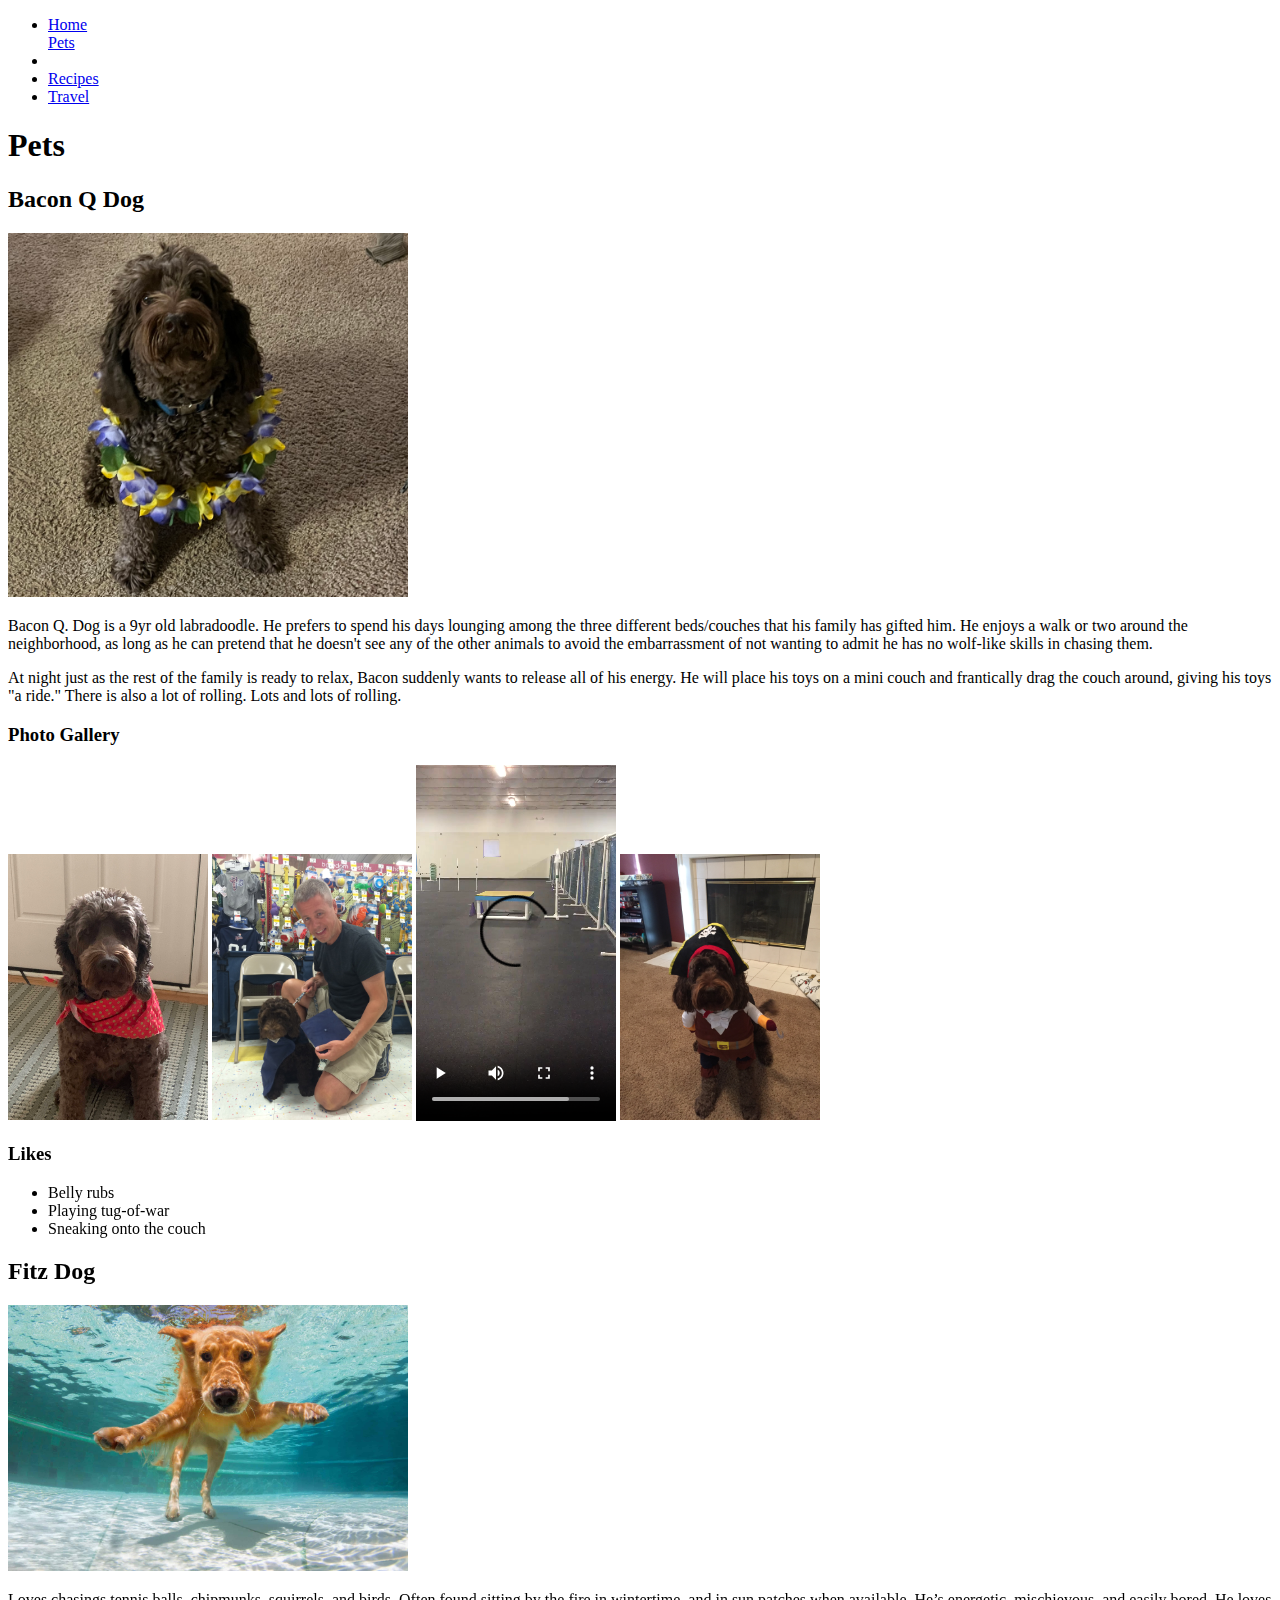
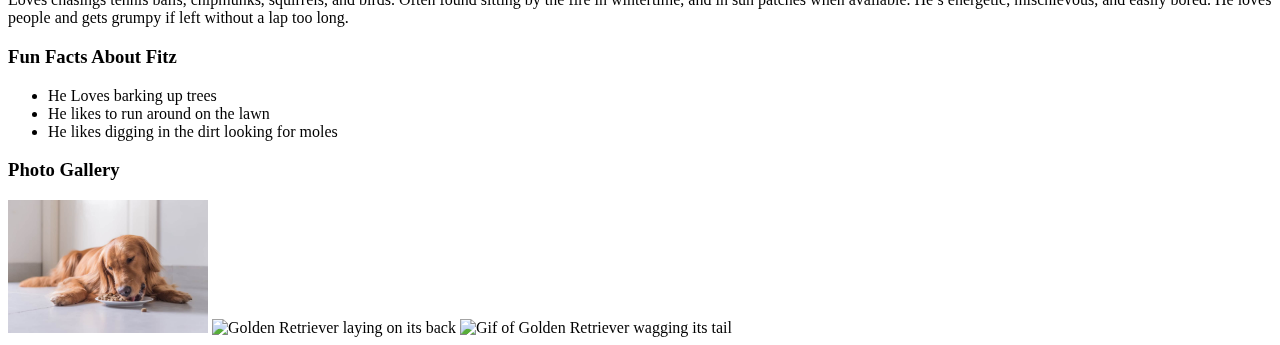
==== pets.html @ 6d3dcc90 "Update pets.html" ====
<!DOCTYPE html>
<html lang="en">
<head>
    <meta charset="UTF-8">
    <meta name="viewport" content="width=device-width, initial-scale=1.0">
    <title>Pets</title>
</head>
<body>
    <header>
        <nav>
                <ul>
                    <li><a href = "index.html">Home</a></li>
                    <liclass="active"><a href ="pets.html">Pets</a></li> <li> 
                    <li><a href = "recipes.html">Recipes</a></li>
                    <li><a href = "travel.html">Travel</a></li>
                </ul>
            </nav>
            <h1>Pets</h1>
    </header>
    <main>
    
            <h2>Bacon Q Dog</h2>
            <img src="images/bacon.jpg" width = "400" alt="Brown labradoodle wearing colorful lei">

            <p>Bacon Q. Dog is a 9yr old labradoodle. He prefers to spend his days lounging among the three different beds/couches that his family has gifted him. He enjoys a walk or two around the neighborhood, as long as he can pretend that he doesn't see any of the other animals to avoid the embarrassment of not wanting to admit he has no wolf-like skills in chasing them.</p> 
            <P>At night just as the rest of the family is ready to relax, Bacon suddenly wants to release all of his energy. He will place his toys on a mini couch and frantically drag the couch around, giving his toys "a ride." There is also a lot of rolling. Lots and lots of rolling.</P>
            <h3>Photo Gallery</h3>
            <img src="images/bacon_bandana.JPG" width ="200" alt = "Brown labradoodle wearing an orange bandana">
            <img src="images/bacon_graduation.JPG"  width ="200" alt="Small labradoodle puppy wearing a graduation cap and gown">
            <video width="200"  controls>
                <source src="images/bacon_agility.mov">
                Your browser does not support the video tag.  This was a video of a girl and dog demonstrating a sit and stay procedure
            </video>
            <img src="images/bacon_halloween.JPG"  width ="200" alt="Brown labradoodle wearing a pirate costume">

            <h3>Likes</h3>
            <ul>
                <li>Belly rubs</li>
                <li>Playing tug-of-war</li>
                <li>Sneaking onto the couch</li>
            </ul>
            <!-- Jackie Wolf -->
        
        </div>
        <div>
            <h2> Fitz Dog</h2>
            <img src="images/daisy_1.jpg" width = "400" alt="Golden Retriever fetching a tennis ball in the pool">
            <br>
            <p> Loves chasings tennis balls, chipmunks, squirrels, and birds. Often found sitting by the fire in wintertime, and in sun patches when available. He’s energetic, mischievous, and easily bored. He loves people and gets grumpy if left without a lap too long. </p>
            <h3>Fun Facts About Fitz</h3>
            <ul>
                <li>He Loves barking up trees</li>
                <li>He likes to run around on the lawn</li>
                <li>He likes digging in the dirt looking for moles</li> 
            </ul>
            <h3>Photo Gallery</h3>
            <img src="images/daisy_3.jpg" width ="200" alt = "Golden Retriever eating dog food">
            <img serc="images/daisy_2.jpg" width ="200" alt = "Golden Retriever laying on its back">
            <img src="images/daisy.jpg" width ="200" alt = "Gif of Golden Retriever wagging its tail">
        </div>
    </main>
    
</body>
</html>
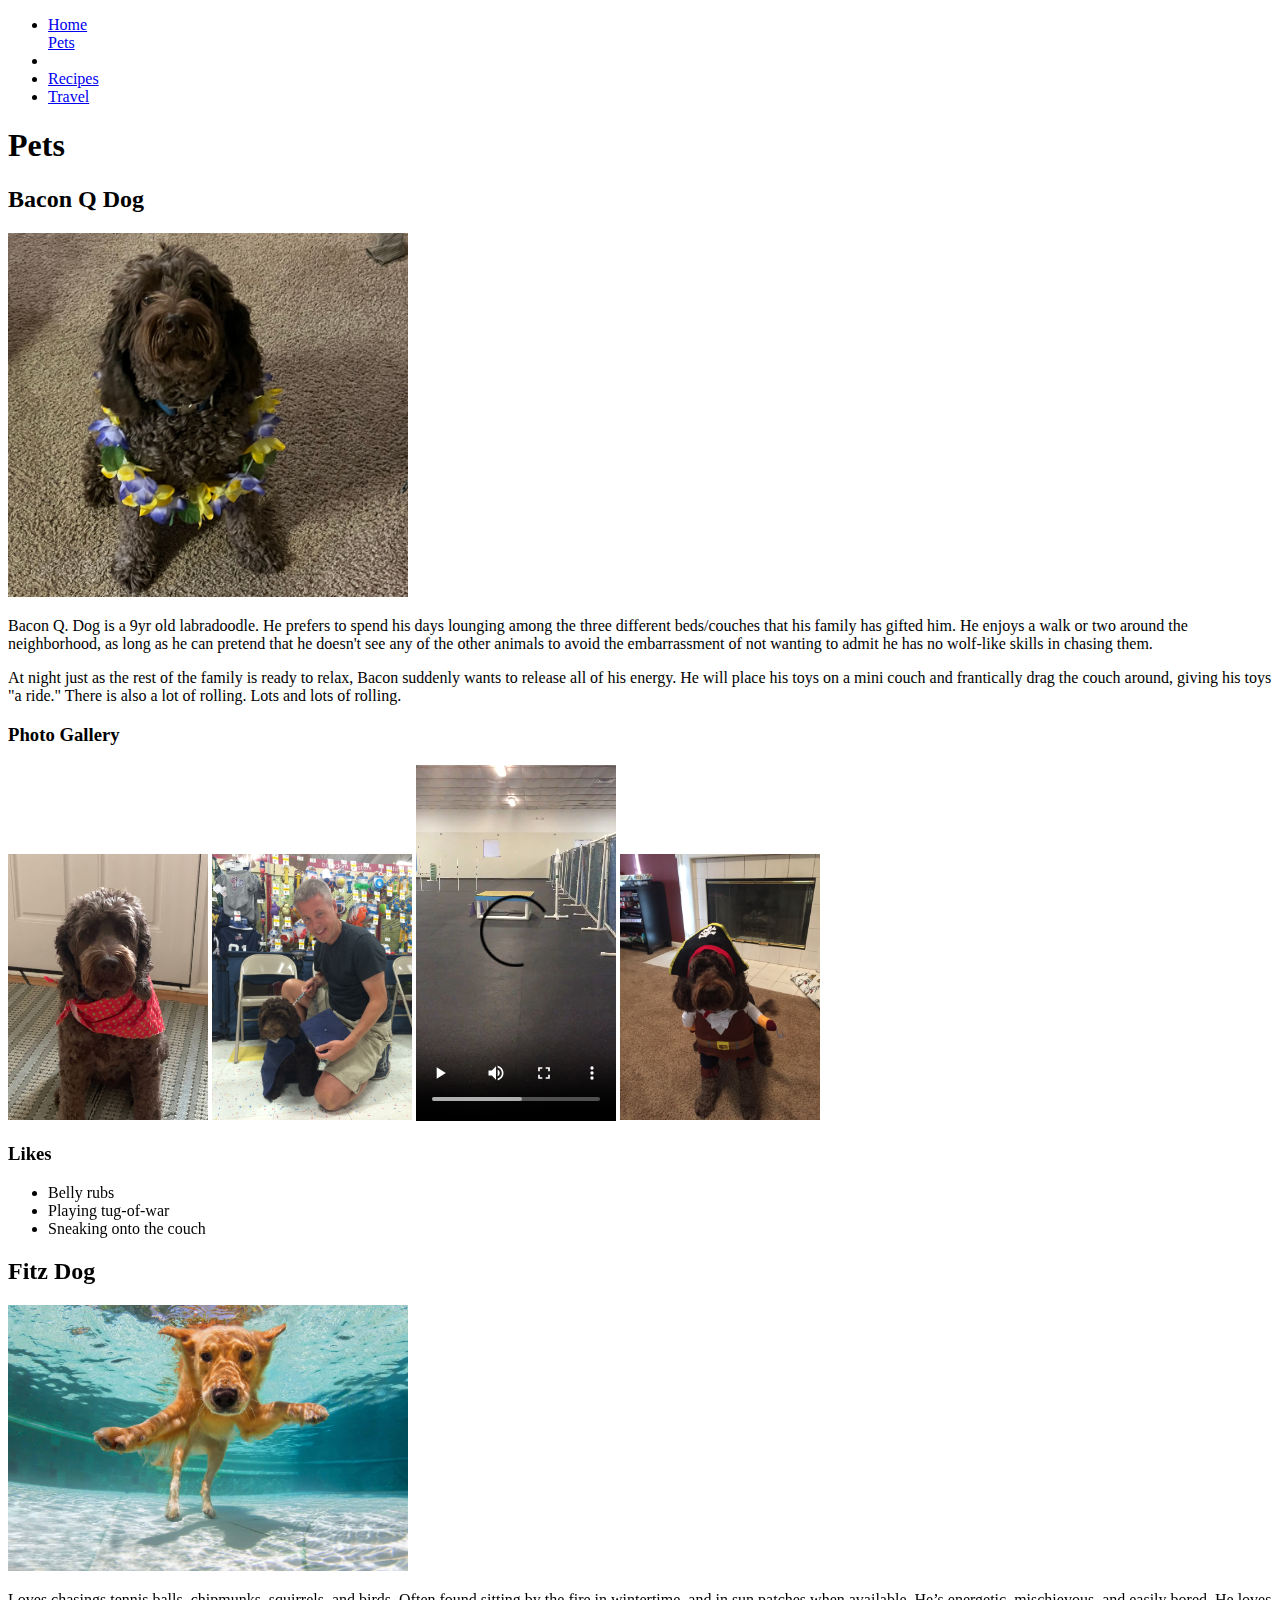
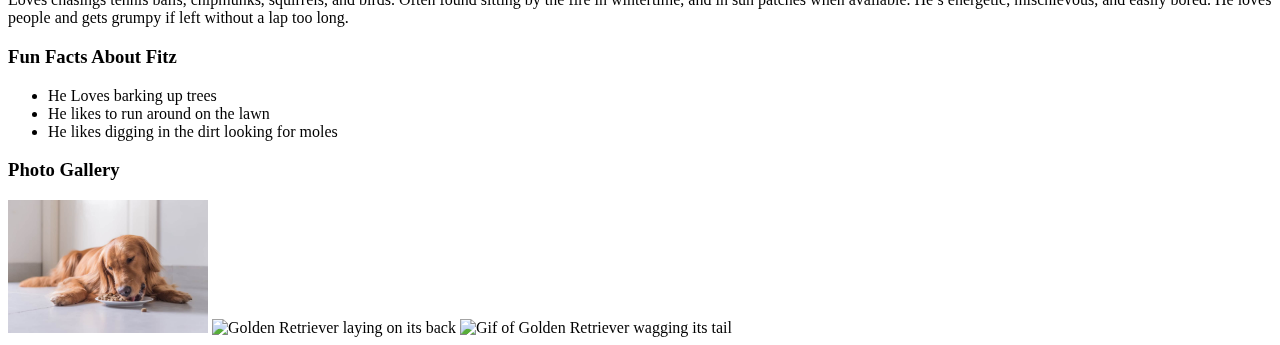
==== commit 88b5aa5c: "Update pets.html" ====
--- a/pets.html
+++ b/pets.html
@@ -18,7 +18,7 @@
             <h1>Pets</h1>
     </header>
     <main>
-    
+        <div>
             <h2>Bacon Q Dog</h2>
             <img src="images/bacon.jpg" width = "400" alt="Brown labradoodle wearing colorful lei">
 
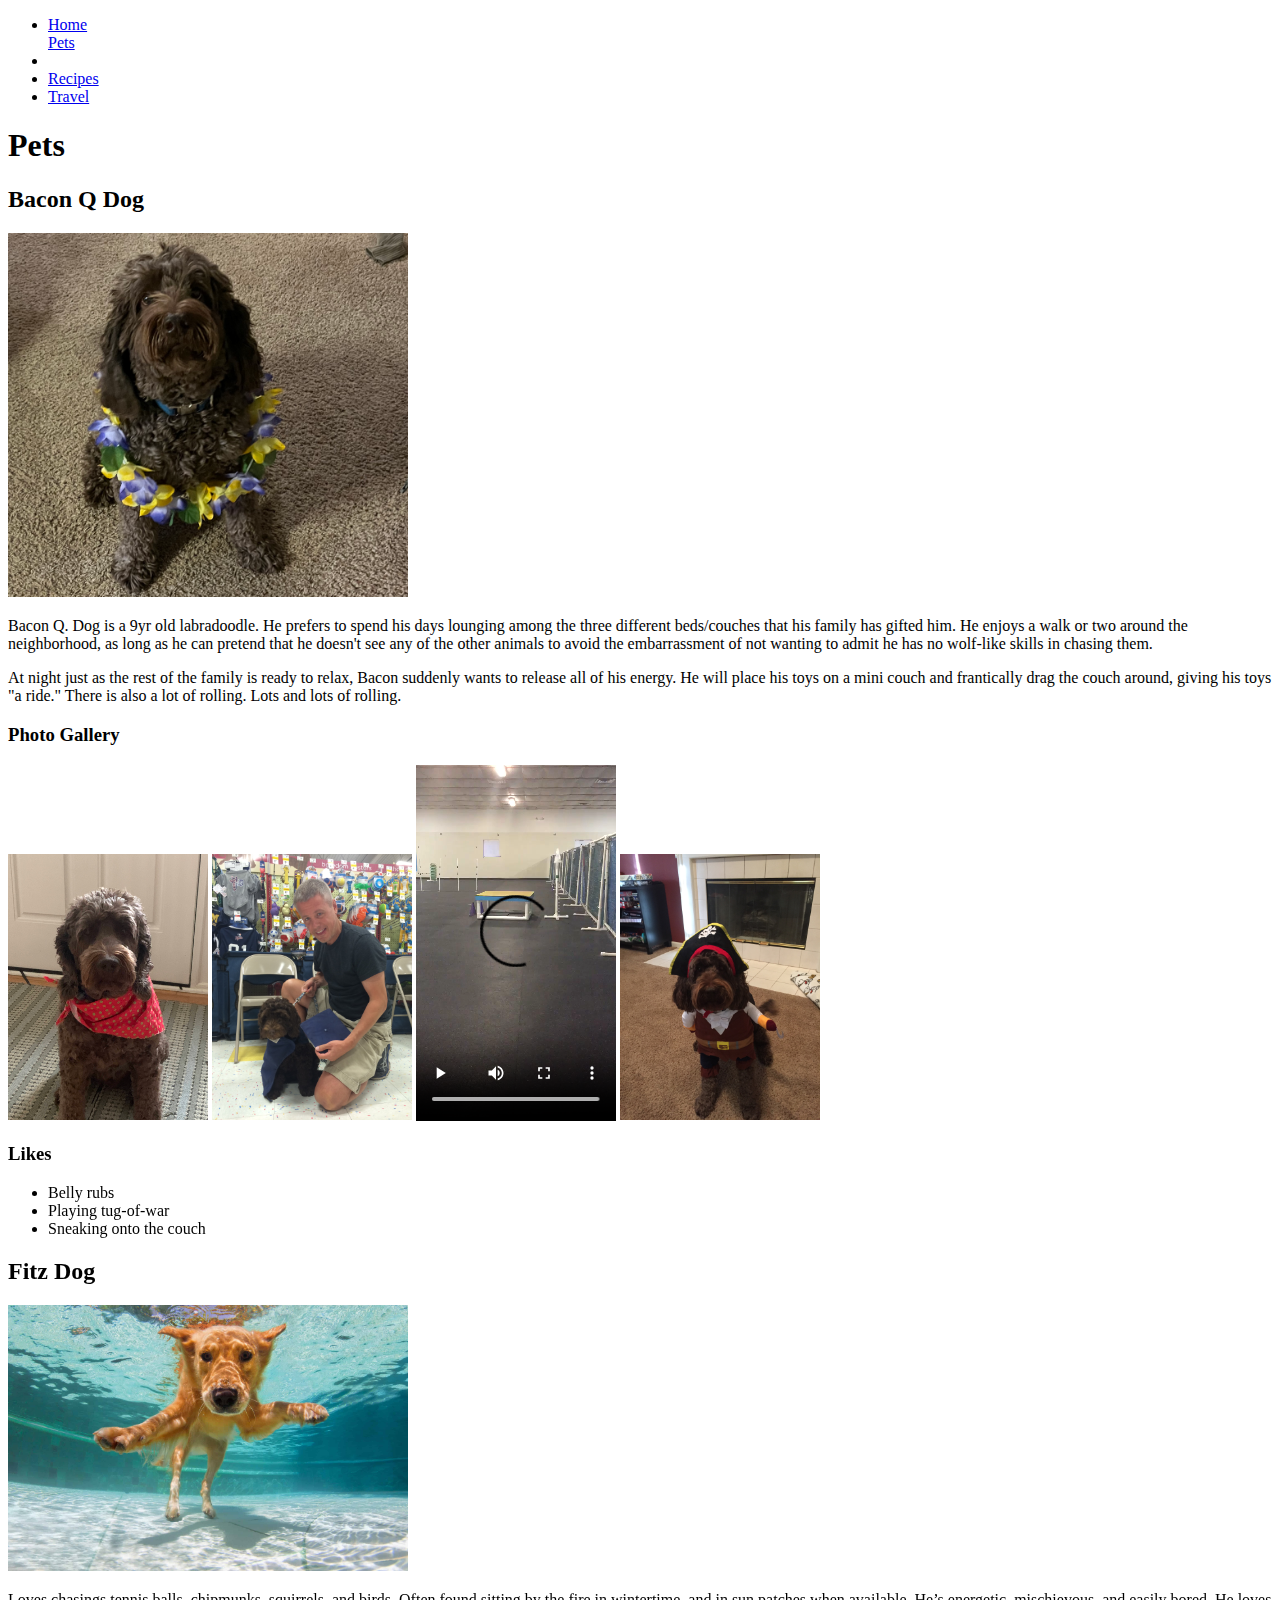
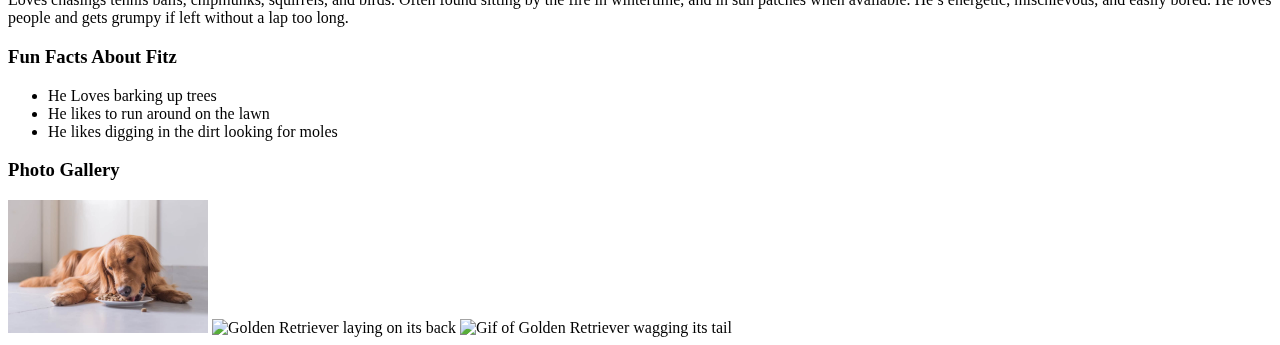
==== commit ae6ecdb6: "Update pets.html" ====
--- a/pets.html
+++ b/pets.html
@@ -54,9 +54,9 @@
                 <li>He likes digging in the dirt looking for moles</li> 
             </ul>
             <h3>Photo Gallery</h3>
-            <img src="images/daisy_3.jpg" width ="200" alt = "Golden Retriever eating dog food">
-            <img serc="images/daisy_2.jpg" width ="200" alt = "Golden Retriever laying on its back">
-            <img src="images/daisy.jpg" width ="200" alt = "Gif of Golden Retriever wagging its tail">
+                <img src="images/daisy_3.jpg" width ="200" alt = "Golden Retriever eating dog food">
+                <img serc="images/daisy_2.jpg" width ="200" alt = "Golden Retriever laying on its back">
+                <img src="images/daisy.jpg" width ="200" alt = "Gif of Golden Retriever wagging its tail">
         </div>
     </main>
     
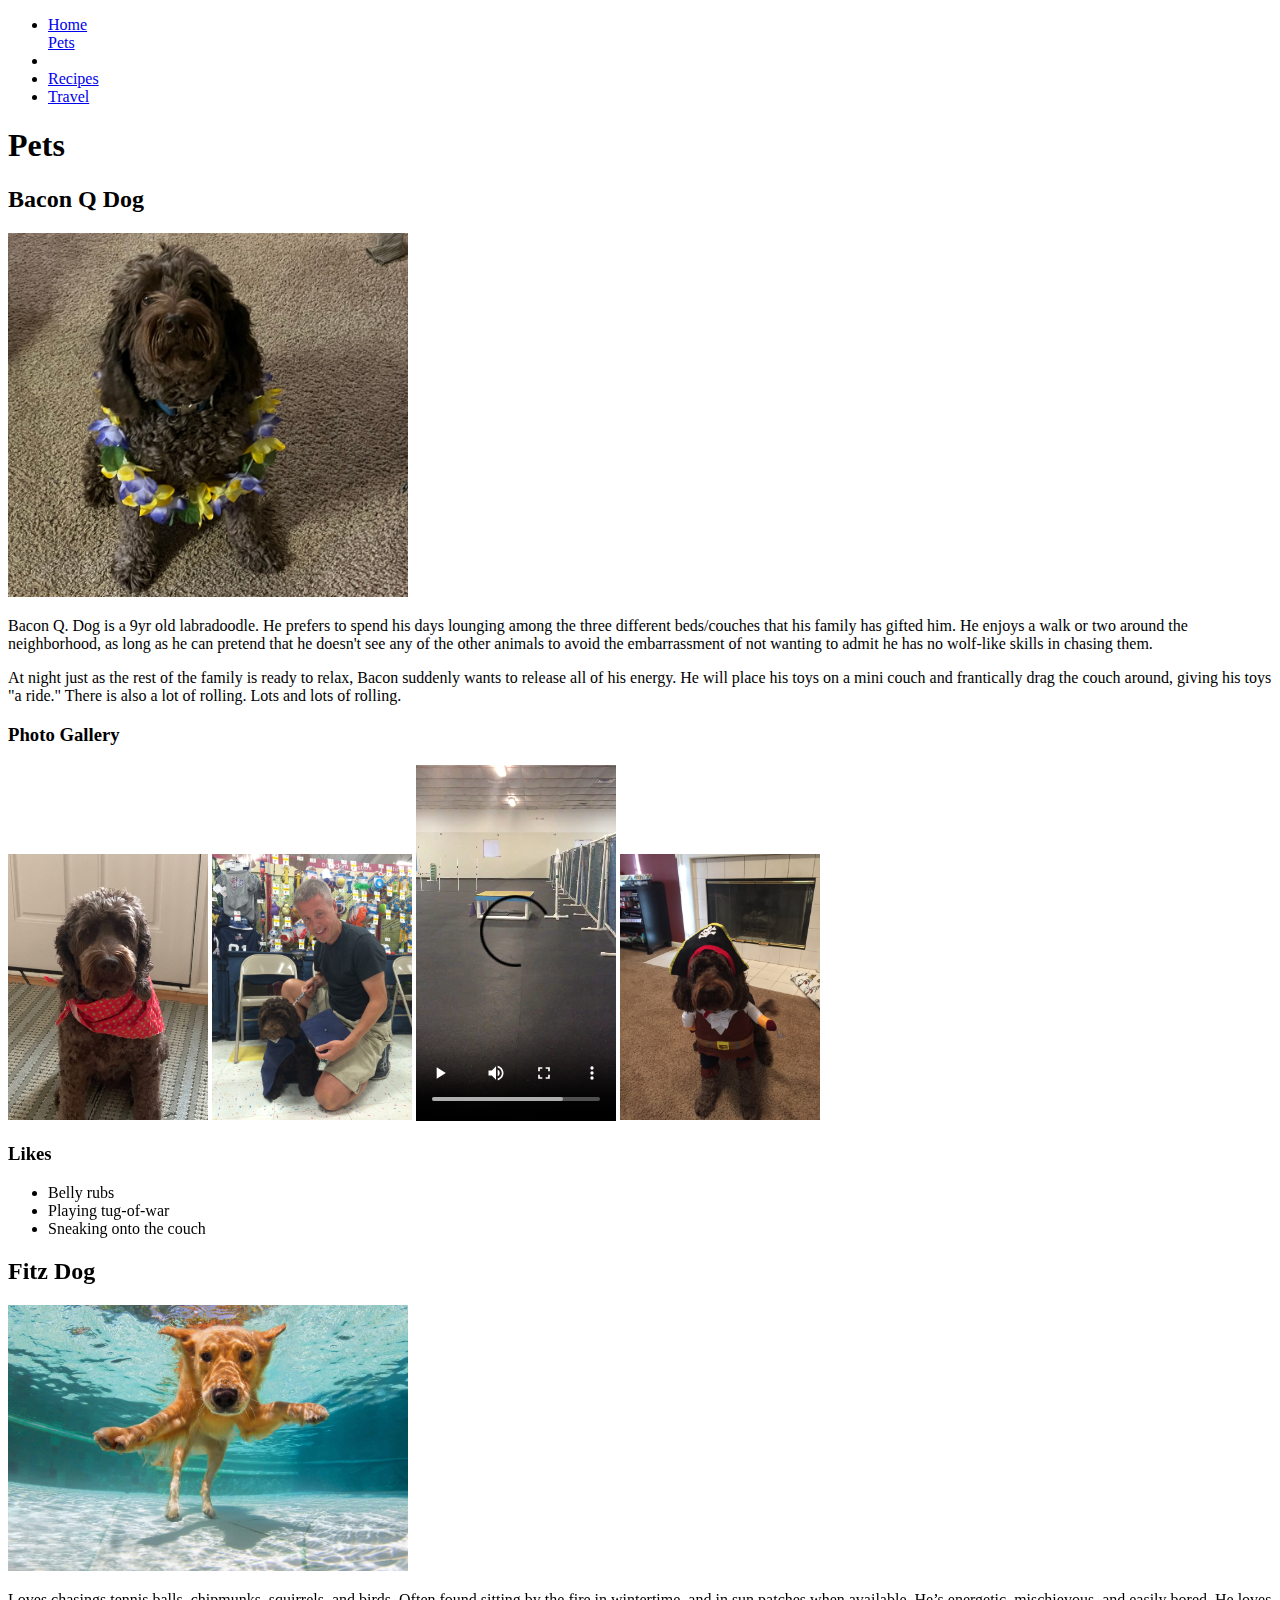
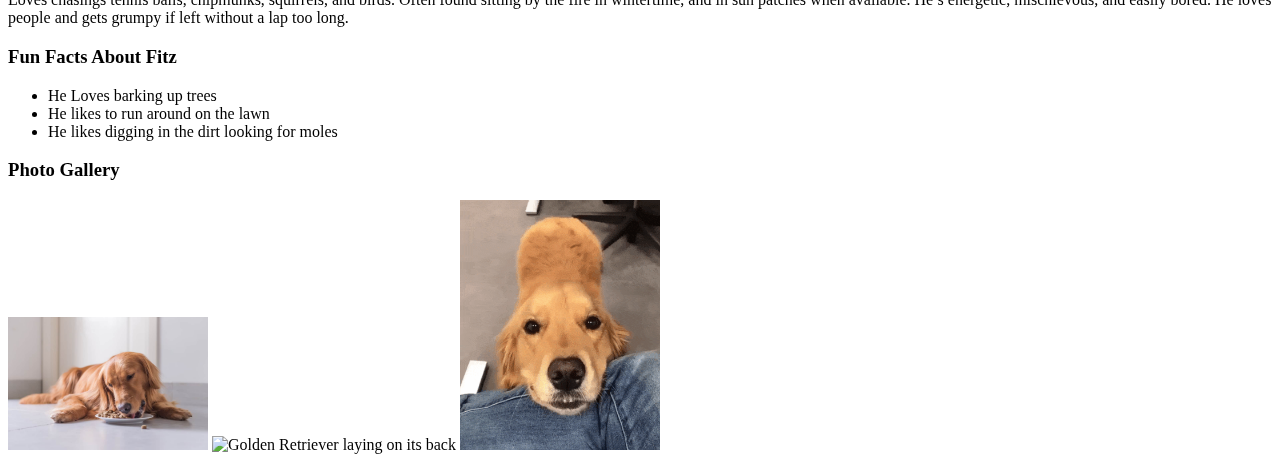
==== commit f10ab303: "Update pets.html" ====
--- a/pets.html
+++ b/pets.html
@@ -56,7 +56,7 @@
             <h3>Photo Gallery</h3>
                 <img src="images/daisy_3.jpg" width ="200" alt = "Golden Retriever eating dog food">
                 <img serc="images/daisy_2.jpg" width ="200" alt = "Golden Retriever laying on its back">
-                <img src="images/daisy.jpg" width ="200" alt = "Gif of Golden Retriever wagging its tail">
+                <img src="images/daisy.gif" width ="200" alt = "Gif of Golden Retriever wagging its tail">
         </div>
     </main>
     
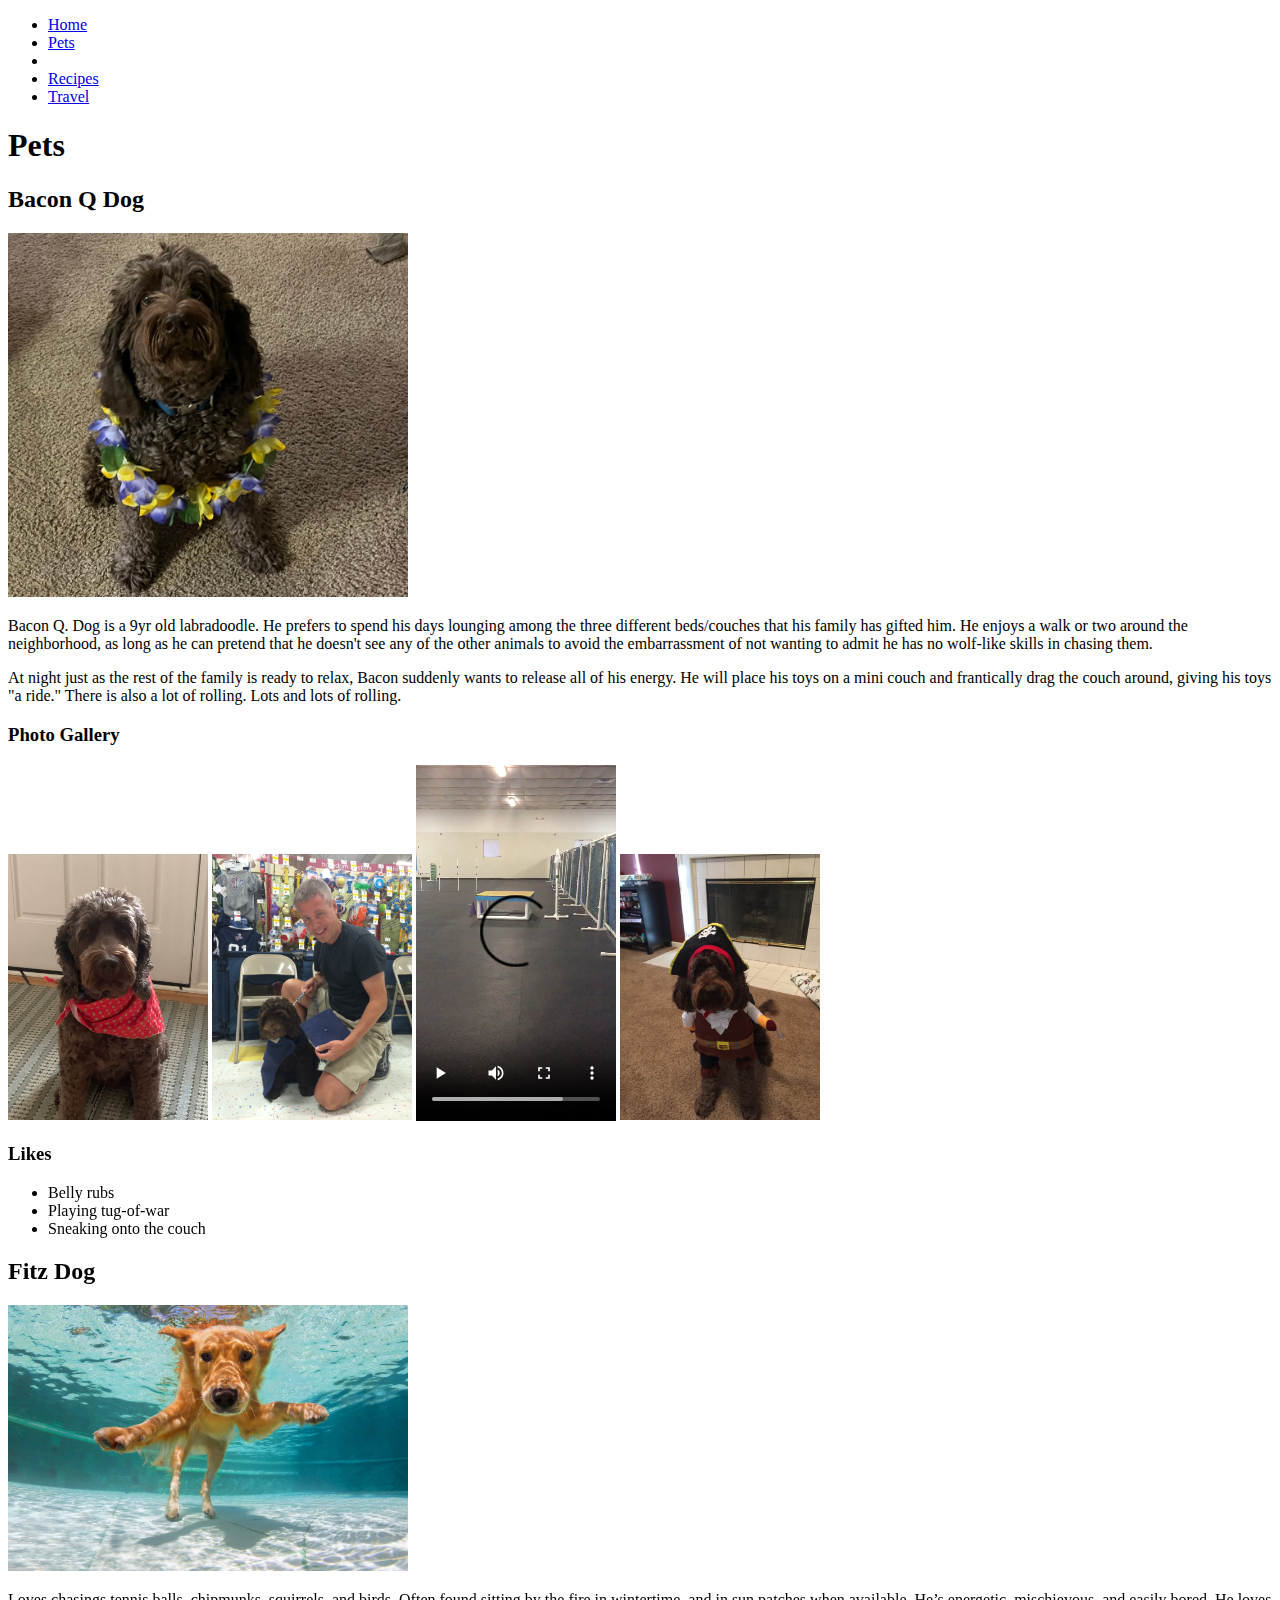
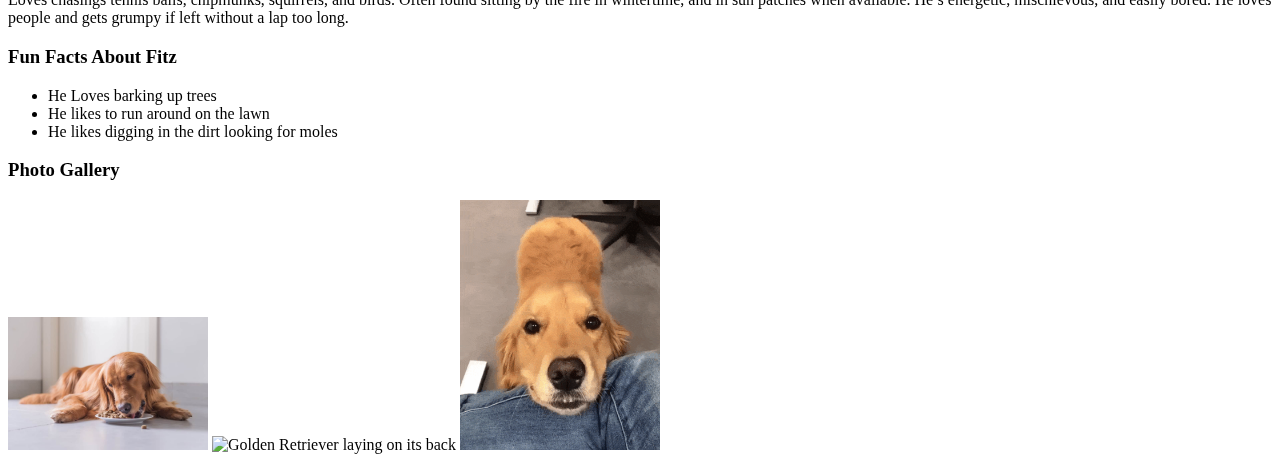
==== commit 9f79d64d: "Update pets.html" ====
--- a/pets.html
+++ b/pets.html
@@ -10,7 +10,7 @@
         <nav>
                 <ul>
                     <li><a href = "index.html">Home</a></li>
-                    <liclass="active"><a href ="pets.html">Pets</a></li> <li> 
+                    <li class="active"><a href ="pets.html">Pets</a></li> <li> 
                     <li><a href = "recipes.html">Recipes</a></li>
                     <li><a href = "travel.html">Travel</a></li>
                 </ul>
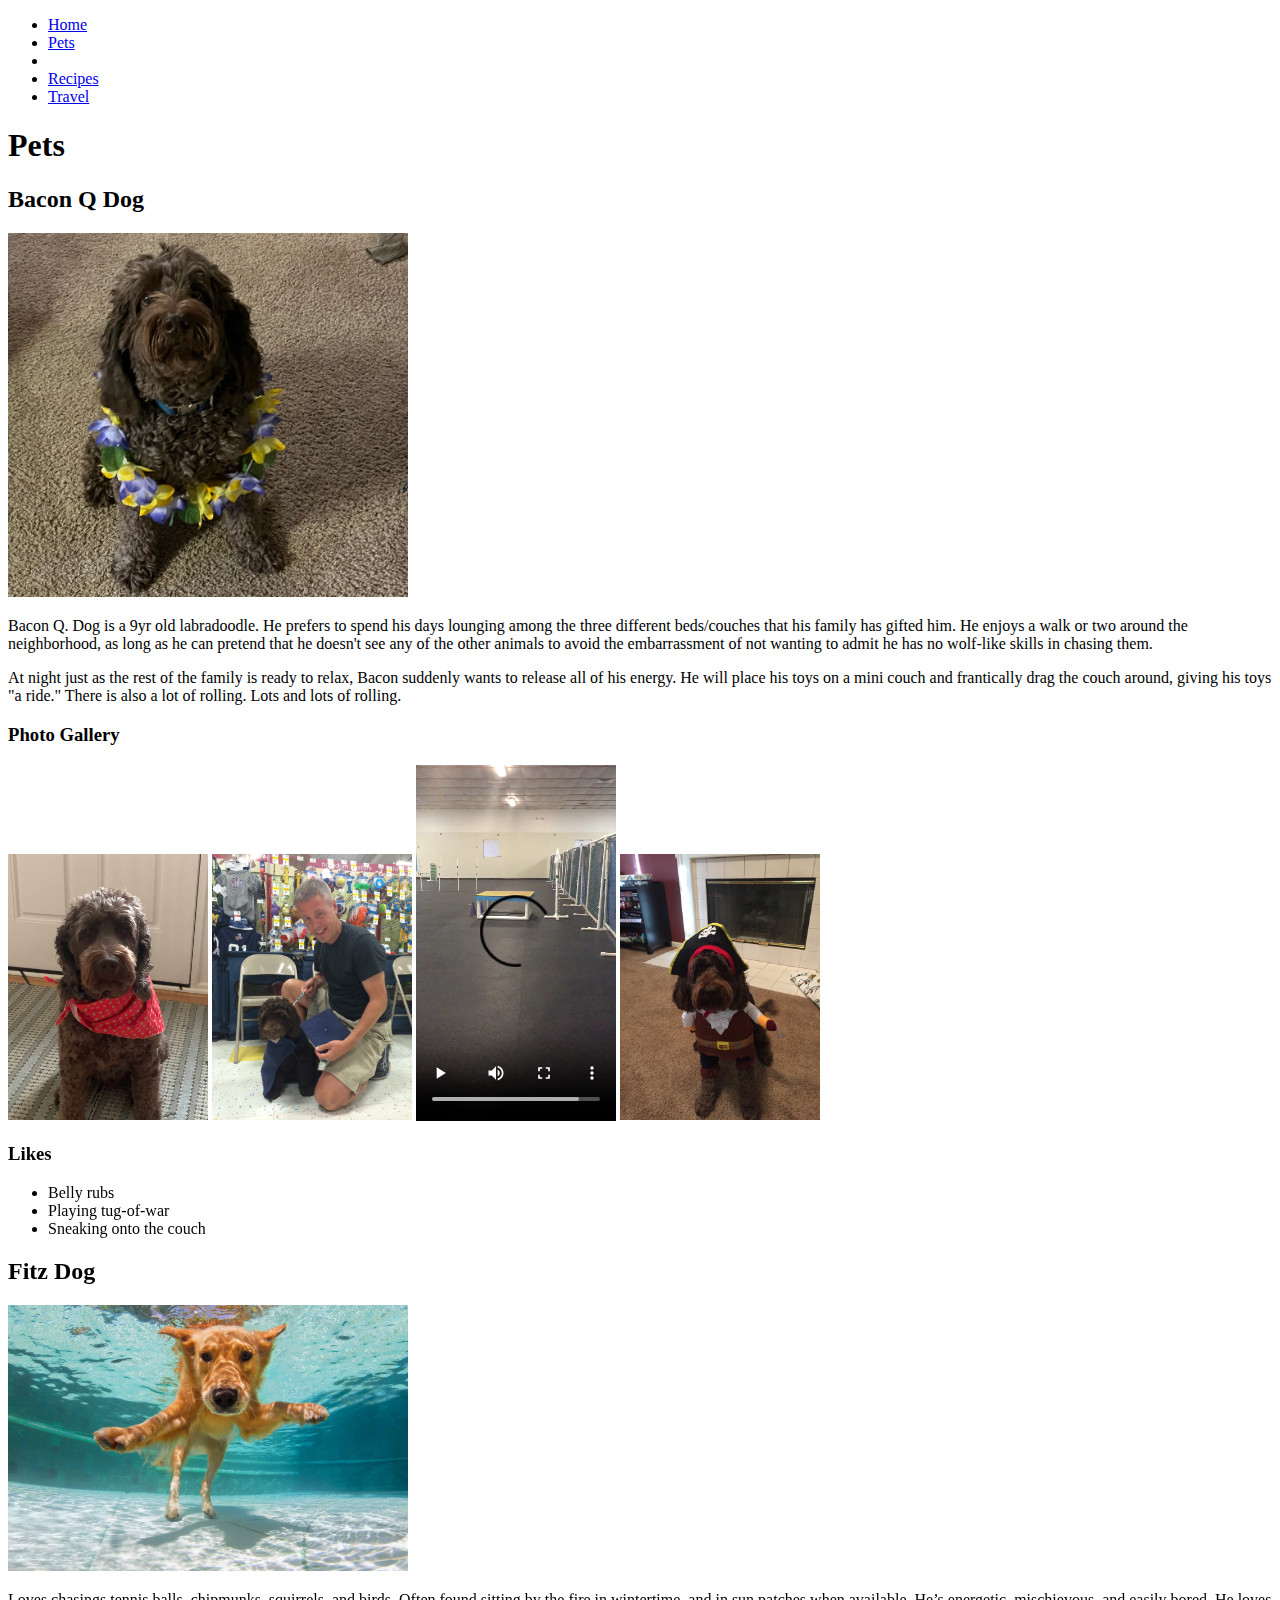
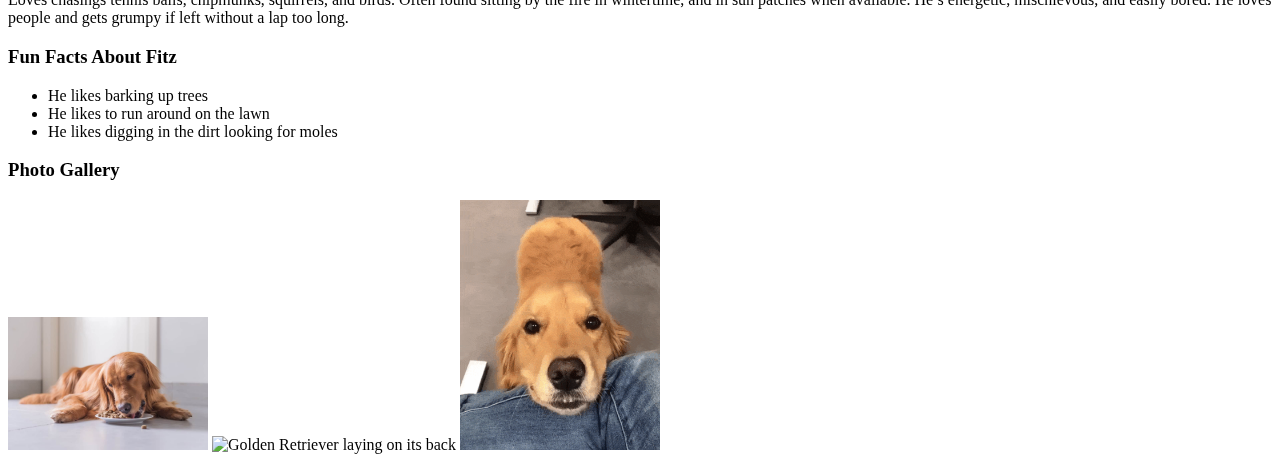
==== commit 76a931e8: "Update pets.html" ====
--- a/pets.html
+++ b/pets.html
@@ -49,7 +49,7 @@
             <p> Loves chasings tennis balls, chipmunks, squirrels, and birds. Often found sitting by the fire in wintertime, and in sun patches when available. He’s energetic, mischievous, and easily bored. He loves people and gets grumpy if left without a lap too long. </p>
             <h3>Fun Facts About Fitz</h3>
             <ul>
-                <li>He Loves barking up trees</li>
+                <li>He likes barking up trees</li>
                 <li>He likes to run around on the lawn</li>
                 <li>He likes digging in the dirt looking for moles</li> 
             </ul>
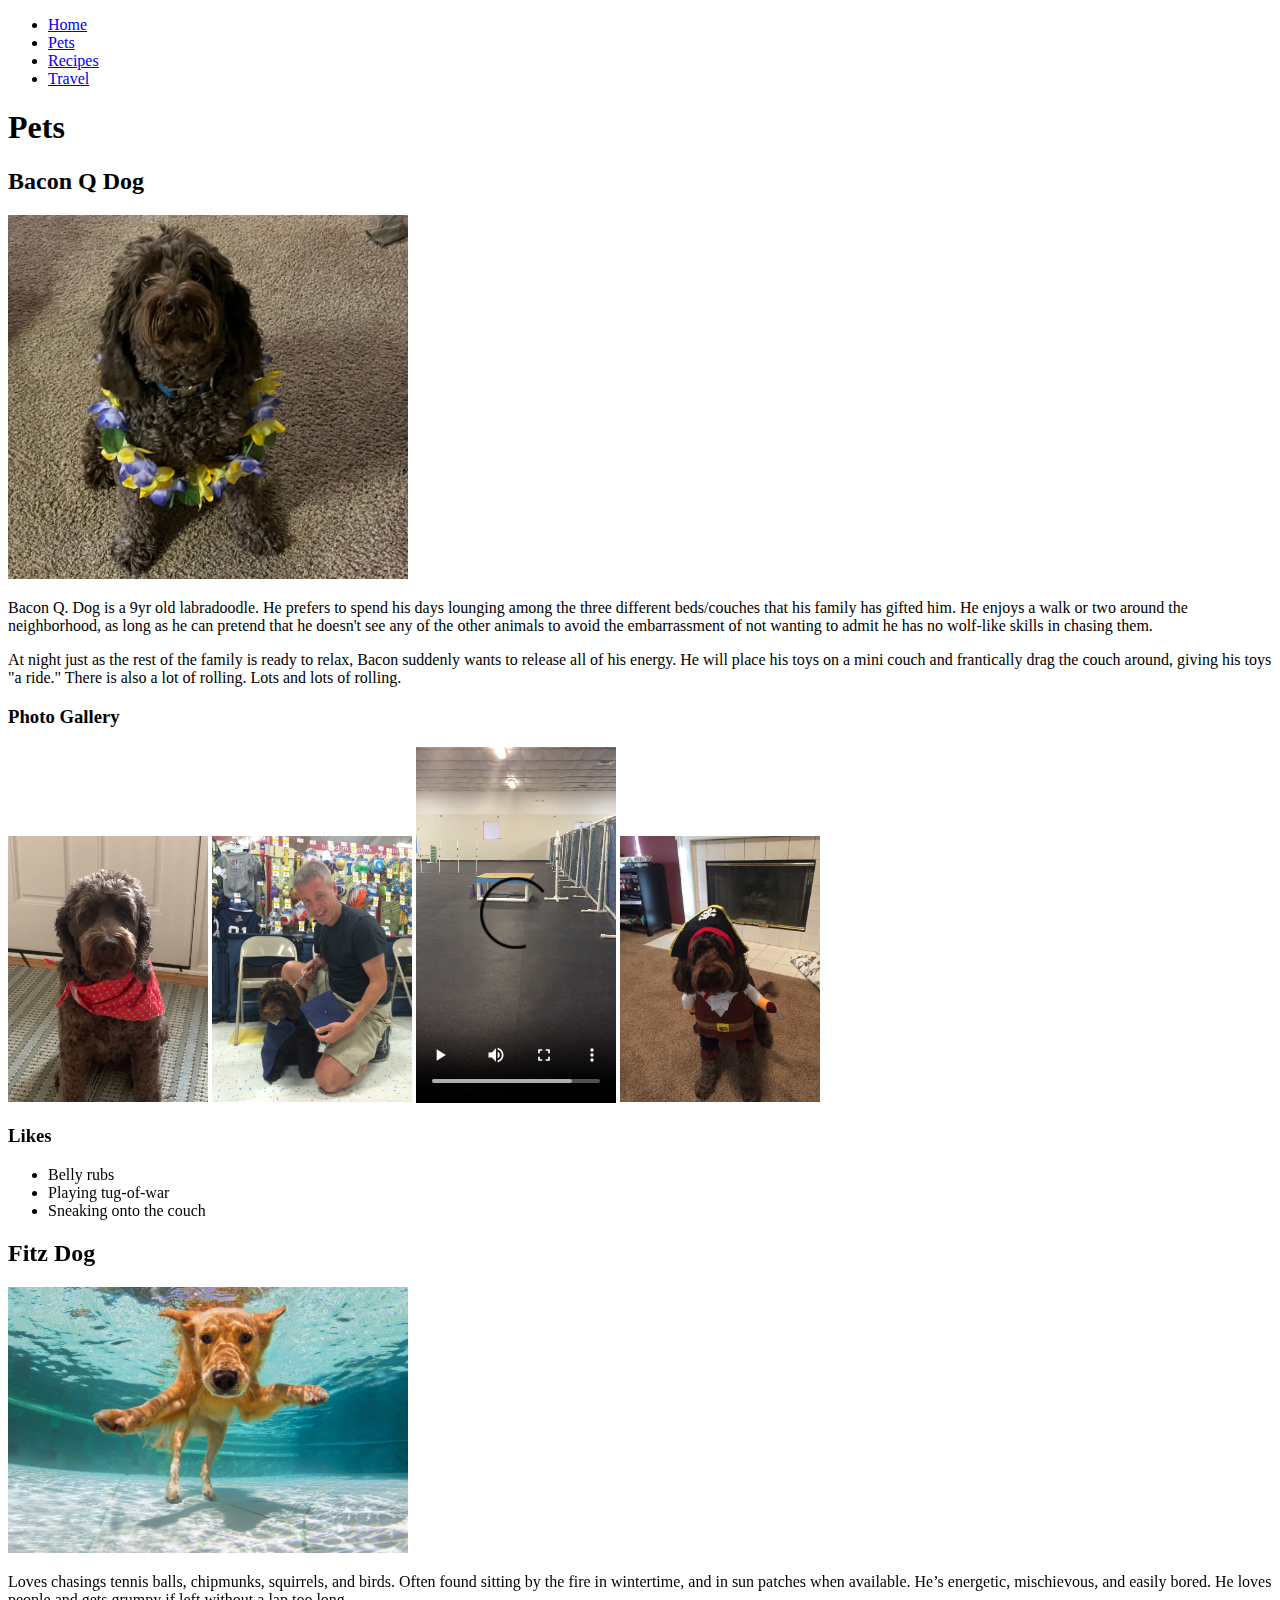
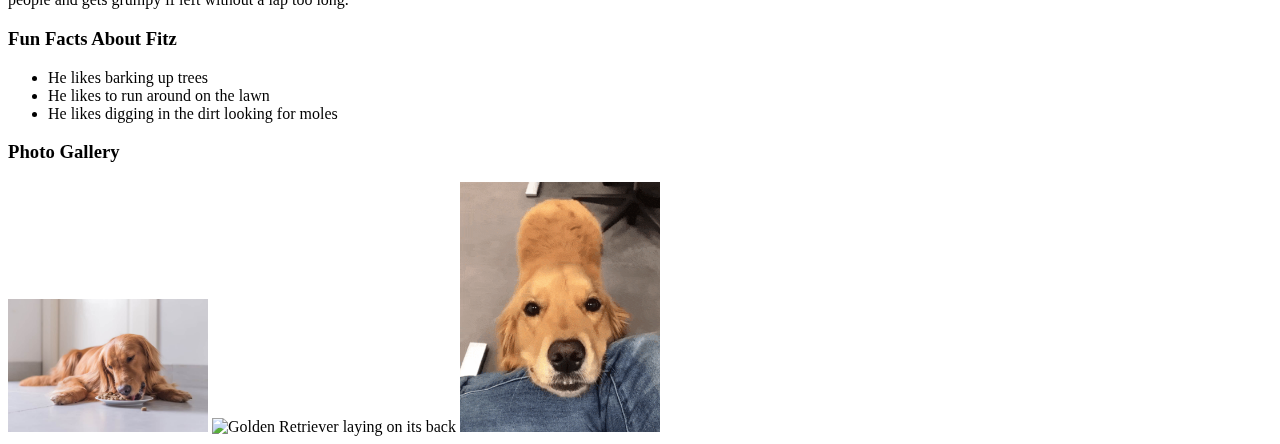
==== commit 7176fa98: "Update pets.html" ====
--- a/pets.html
+++ b/pets.html
@@ -10,7 +10,7 @@
         <nav>
                 <ul>
                     <li><a href = "index.html">Home</a></li>
-                    <li class="active"><a href ="pets.html">Pets</a></li> <li> 
+                    <li class="active"><a href ="pets.html">Pets</a></li>
                     <li><a href = "recipes.html">Recipes</a></li>
                     <li><a href = "travel.html">Travel</a></li>
                 </ul>
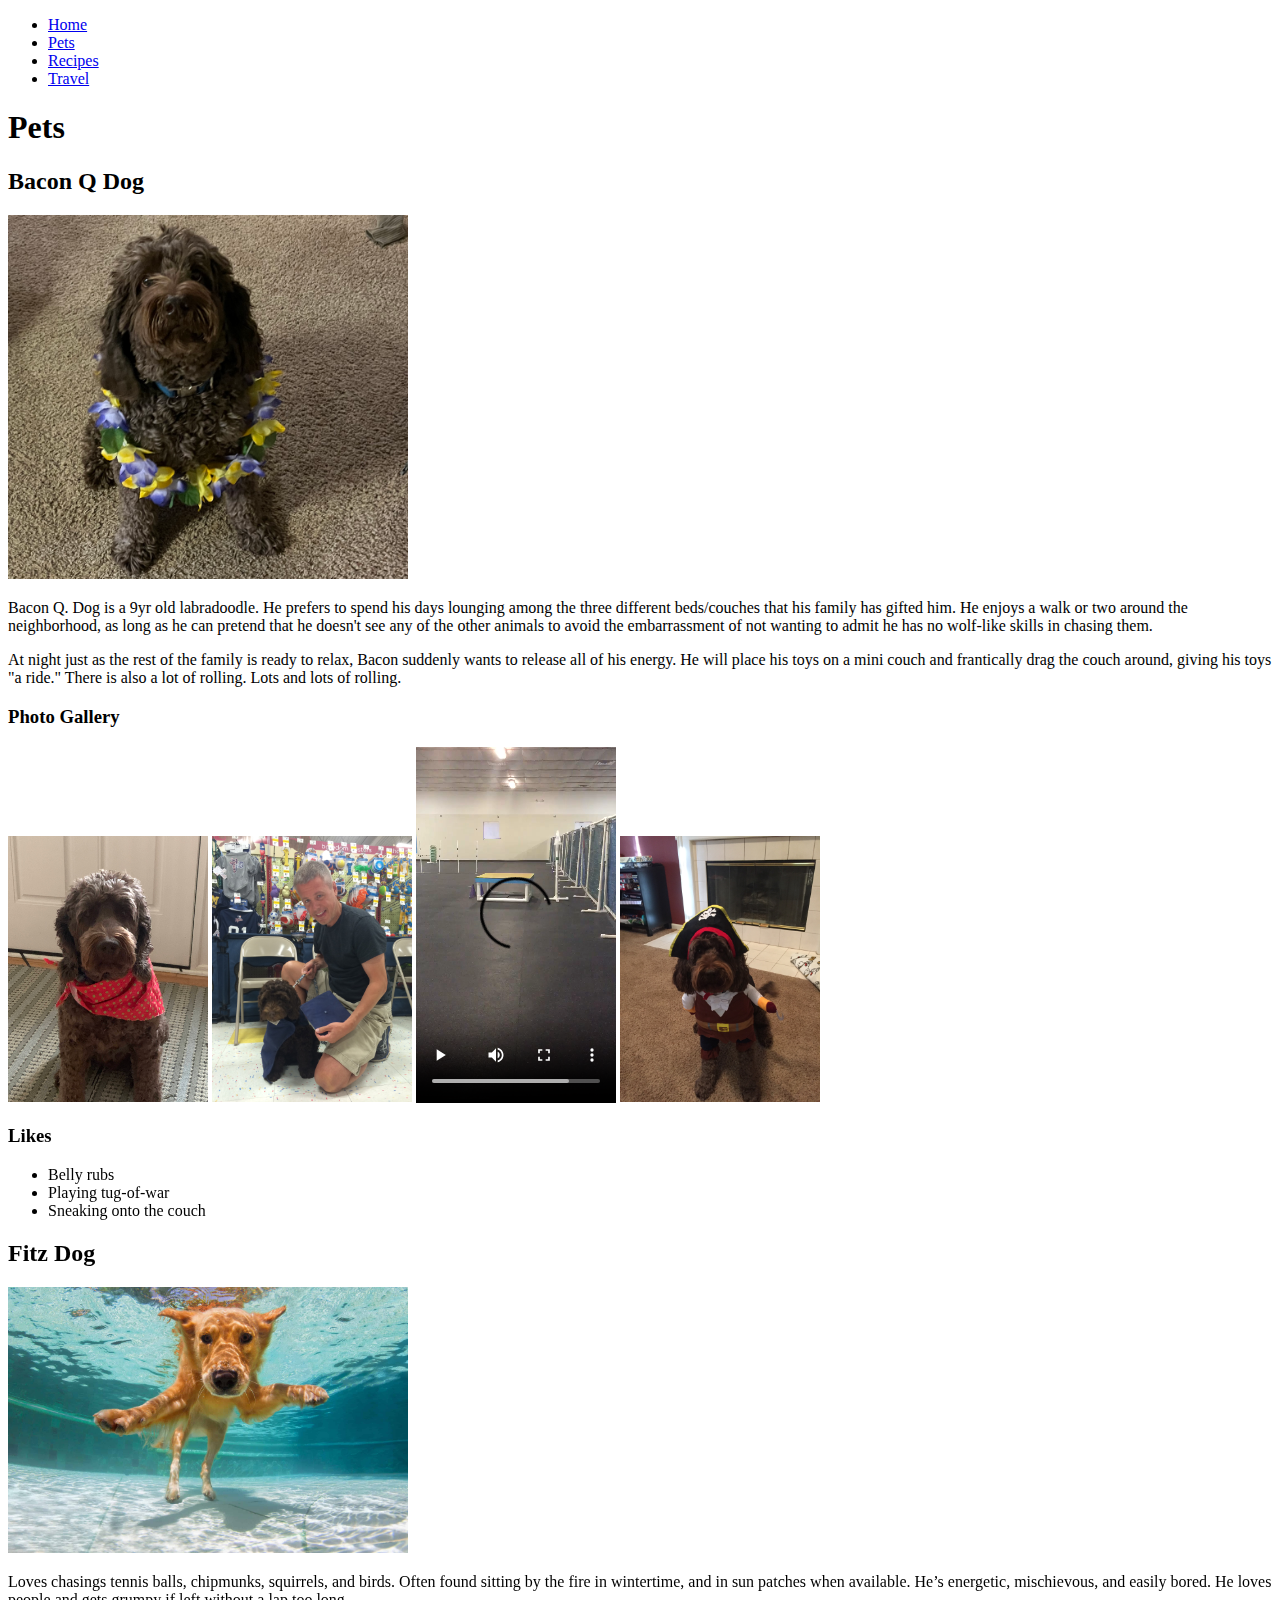
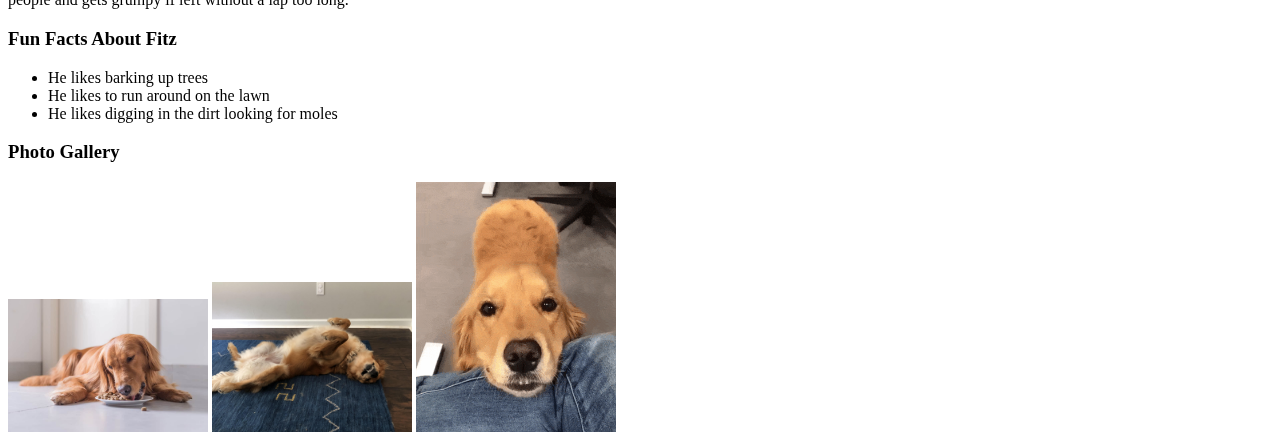
==== commit 7c36e44b: "Update pets.html" ====
--- a/pets.html
+++ b/pets.html
@@ -55,7 +55,7 @@
             </ul>
             <h3>Photo Gallery</h3>
                 <img src="images/daisy_3.jpg" width ="200" alt = "Golden Retriever eating dog food">
-                <img serc="images/daisy_2.jpg" width ="200" alt = "Golden Retriever laying on its back">
+                <img src="images/daisy_2.jpg" width ="200" alt = "Golden Retriever laying on its back">
                 <img src="images/daisy.gif" width ="200" alt = "Gif of Golden Retriever wagging its tail">
         </div>
     </main>
